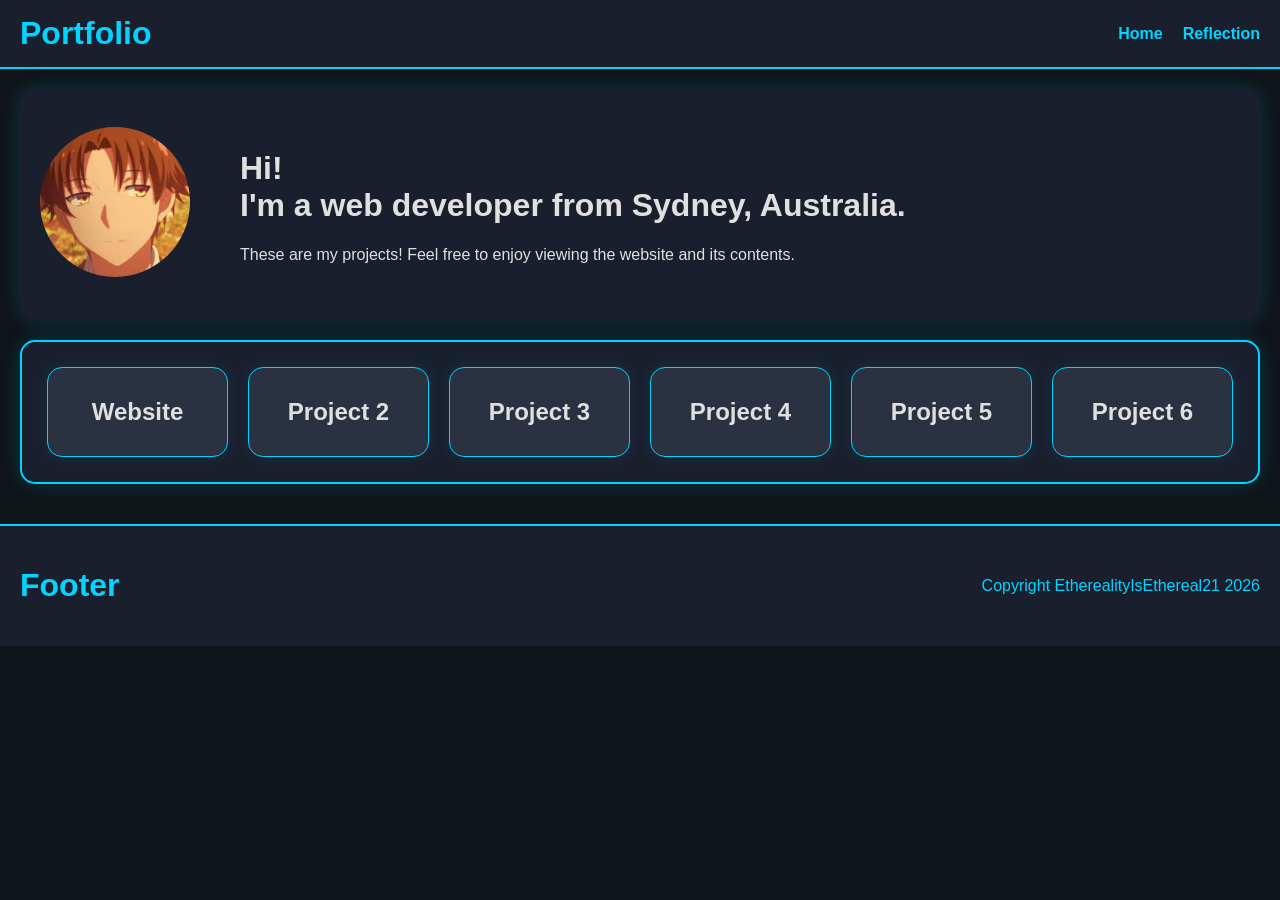
==== index.html @ 0c51aca7 "Profile Pic Fixed profile so it displays again" ====
<!DOCTYPE html>
<html lang="en">

<head>
    <title>Portfolio | Ethereal</title>
    <meta charset="UTF-8">
    <meta name="viewport" content="width=device-width, initial-scale=1.0">
    <link rel="icon" href="https://i.pinimg.com/564x/c5/3e/33/c53e33384ec9d3cc5ce7e8803b751308.jpg">
    <link rel="stylesheet" href="styles.css">

</head>

<body>
    <header>
        <h1>Portfolio</h1>
        <nav class="links">
            <a href="index.html">Home</a>
            <a href="reflection.html">Reflection</a>
        </nav>
    </header>

    <div class="page-layout">
        <div class="intro-box">
            <div class="logo">
                <img src="similing koji.jpg" alt="profile picture">
            </div>
            <div class="intro">
                <h1>Hi! <br>
                    I'm a web developer from Sydney, Australia.</h1>
                <p>These are my projects! Feel free to enjoy viewing the website and its contents.</p>
            </div>
        </div>
        <div class="project-container">
            <a href="project1.html" class="project">
                <h2>Website</h2>
            </a>
            <a href="project2.html" class="project">
                <h2>Project 2</h2>
            </a>
            <a href="project3.html" class="project">
                <h2>Project 3</h2>
            </a>
            <a href="project4.html" class="project">
                <h2>Project 4</h2>
            </a>
            <a href="project5.html" class="project">
                <h2>Project 5</h2>
            </a>
            <a href="project6.html" class="project">
                <h2>Project 6</h2>
            </a>
        </div>
    </div>
    <footer>
        <h1>Footer</h1>
        <p>Copyright EtherealityIsEthereal21 2026</p>
    </footer>

</body>

</html>
---- styles.css ----
body {
    font-family: 'Segoe UI', Tahoma, Geneva, Verdana, sans-serif;
    margin: 0;
    padding: 0;
    background-color: #0f1419;
    color: #e0e0e0;
}

header {
    background-color: #1a1f2e;
    color: #00d4ff;
    padding: 15px 20px;
    display: flex;
    justify-content: space-between;
    align-items: center;
    border-bottom: 2px solid #00d4ff;
}

header h1 {
    margin: 0;
}

.links {
    display: flex;
    gap: 20px;
    margin: 0;
}

.links a {
    color: #00d4ff;
    text-decoration: none;
    font-weight: bold;
    transition: 0.3s;
}

.links a:hover {
    color: #b366ff;
    text-shadow: 0 0 10px #b366ff;
}

.intro-box {
    display: flex;
    align-items: center;
    gap: 30px;
    padding: 20px;
    margin: 20px;
    background-color: #1a1f2e;
    border-radius: 15px;
    box-shadow: 0 0 20px rgba(0, 212, 255, 0.2);
}

.intro {
    padding: 20px;
    border-radius: 10px;
    margin-bottom: 0;
    text-align: left;
    flex: 1;
}

.logo {
    flex-shrink: 0;
}

.logo img {
    width: 150px;
    height: 150px;
    border-radius: 50%;
    object-fit: cover;
}

.project-container {
    background-color: #1a1f2e;
    padding: 15px;
    border: 2px solid #00d4ff;
    display: flex;
    flex-wrap: wrap;
    border-radius: 15px;
    margin: 20px;
    box-shadow: 0 0 20px rgba(0, 212, 255, 0.2);
}

.project {
    background-color: #2a3141;
    padding: 10px;
    margin: 10px;
    border-radius: 15px;
    border: 1px solid #00d4ff;
    flex: 1;
    text-align: center;
    display: flex;
    flex-direction: column;
    align-items: center;
    justify-content: center;
    min-width: 150px;
    transition: 0.3s;
    box-shadow: 0 0 15px rgba(0, 212, 255, 0.1);
    text-decoration: none;
    color: #e0e0e0;
}

.project:hover {
    border-color: #b366ff;
    box-shadow: 0 0 20px rgba(179, 102, 255, 0.3);
}

footer {
    background-color: #1a1f2e;
    color: #00d4ff;
    padding: 20px;
    display: flex;
    justify-content: space-between;
    align-items: center;
    border-top: 2px solid #00d4ff;
    margin-top: 40px;
}

.project-detail,
.reflection-container {
    background-color: #1a1f2e;
    padding: 30px;
    margin: 20px;
    border-radius: 15px;
    border: 2px solid #00d4ff;
    box-shadow: 0 0 20px rgba(0, 212, 255, 0.2);
}

.project-detail h1,
.reflection-container h1 {
    color: #00d4ff;
}

.back-link {
    color: #00d4ff;
    text-decoration: none;
    font-weight: bold;
    transition: 0.3s;
    display: inline-block;
    margin-top: 20px;
}

.back-link:hover {
    color: #b366ff;
    text-shadow: 0 0 10px #b366ff;
}
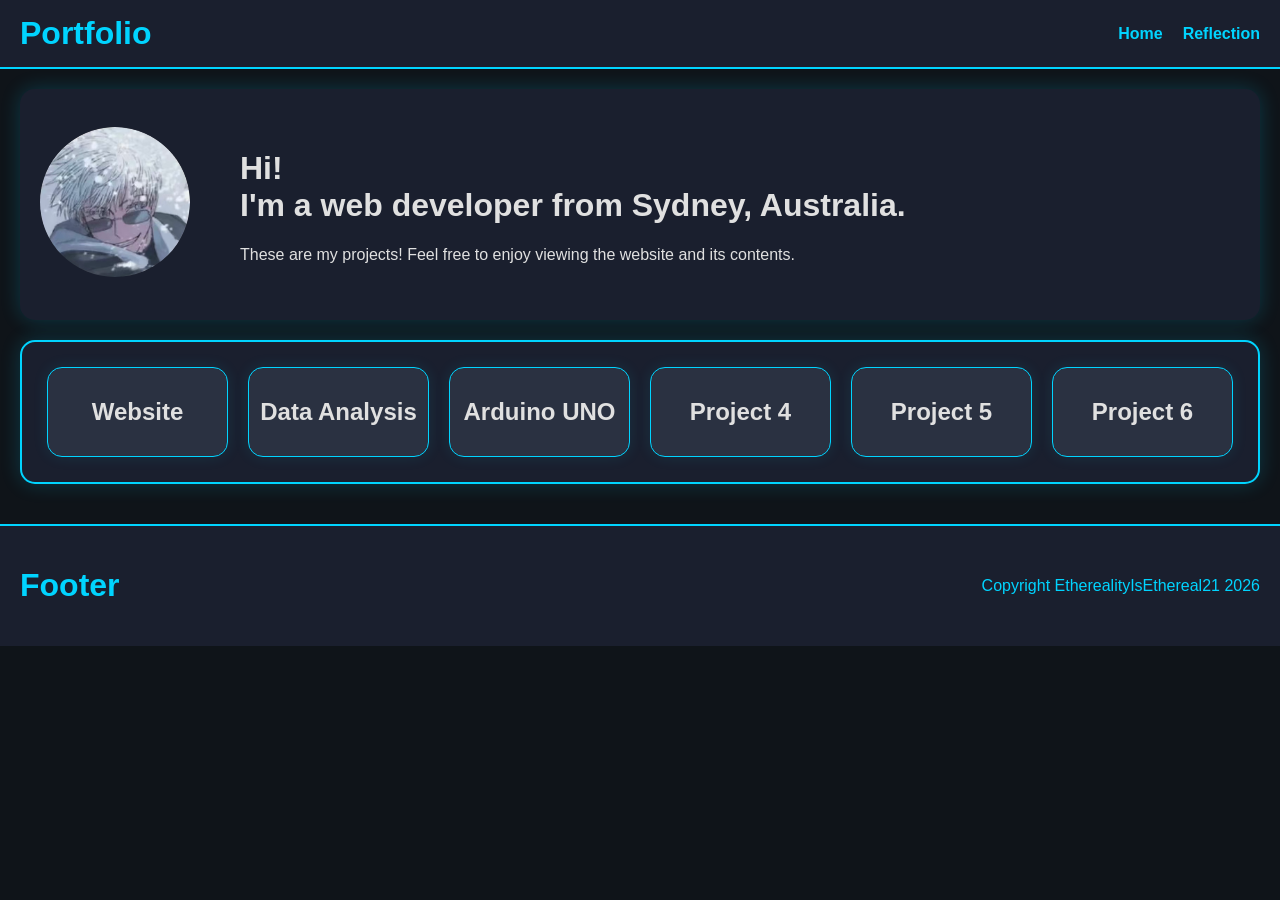
==== commit f7073e36: "Pfp, Project 3 Changed pfp, changed title of projects, and added Arduino UNO project in. Added refle" ====
--- a/index.html
+++ b/index.html
@@ -5,7 +5,8 @@
     <title>Portfolio | Ethereal</title>
     <meta charset="UTF-8">
     <meta name="viewport" content="width=device-width, initial-scale=1.0">
-    <link rel="icon" href="https://i.pinimg.com/564x/c5/3e/33/c53e33384ec9d3cc5ce7e8803b751308.jpg">
+    <meta name="description" content="Portfolio">
+    <link rel="icon" href="websiteprofile.png">
     <link rel="stylesheet" href="styles.css">
 
 </head>
@@ -19,38 +20,41 @@
         </nav>
     </header>
 
-    <div class="page-layout">
-        <div class="intro-box">
-            <div class="logo">
-                <img src="similing koji.jpg" alt="profile picture">
+    <main>
+        <div class="page-layout">
+            <div class="intro-box">
+                <div class="logo">
+                    <img src="portfoliopfp.jpg" alt="profile picture">
+                </div>
+                <div class="intro">
+                    <h1>Hi! <br>
+                        I'm a web developer from Sydney, Australia.</h1>
+                    <p>These are my projects! Feel free to enjoy viewing the website and its contents.</p>
+                </div>
             </div>
-            <div class="intro">
-                <h1>Hi! <br>
-                    I'm a web developer from Sydney, Australia.</h1>
-                <p>These are my projects! Feel free to enjoy viewing the website and its contents.</p>
+            <div class="project-container">
+                <a href="project1.html" class="project">
+                    <h2>Website</h2>
+                </a>
+                <a href="project2.html" class="project">
+                    <h2>Data Analysis</h2>
+                </a>
+                <a href="project3.html" class="project">
+                    <h2>Arduino UNO</h2>
+                </a>
+                <a href="project4.html" class="project">
+                    <h2>Project 4</h2>
+                </a>
+                <a href="project5.html" class="project">
+                    <h2>Project 5</h2>
+                </a>
+                <a href="project6.html" class="project">
+                    <h2>Project 6</h2>
+                </a>
             </div>
         </div>
-        <div class="project-container">
-            <a href="project1.html" class="project">
-                <h2>Website</h2>
-            </a>
-            <a href="project2.html" class="project">
-                <h2>Project 2</h2>
-            </a>
-            <a href="project3.html" class="project">
-                <h2>Project 3</h2>
-            </a>
-            <a href="project4.html" class="project">
-                <h2>Project 4</h2>
-            </a>
-            <a href="project5.html" class="project">
-                <h2>Project 5</h2>
-            </a>
-            <a href="project6.html" class="project">
-                <h2>Project 6</h2>
-            </a>
-        </div>
-    </div>
+    </main>
+
     <footer>
         <h1>Footer</h1>
         <p>Copyright EtherealityIsEthereal21 2026</p>
--- a/styles.css
+++ b/styles.css
@@ -141,4 +141,18 @@
 .back-link:hover {
     color: #b366ff;
     text-shadow: 0 0 10px #b366ff;
+}
+
+.dashboard-iframe {
+    width: 100%;
+    height: 600px;
+    border: none;
+    border-radius: 10px;
+    box-shadow: 0 0 15px rgba(0, 212, 255, 0.2);
+}
+
+.image-container {
+    display: flex;
+    flex-wrap: wrap;
+    gap: 10px;
 }
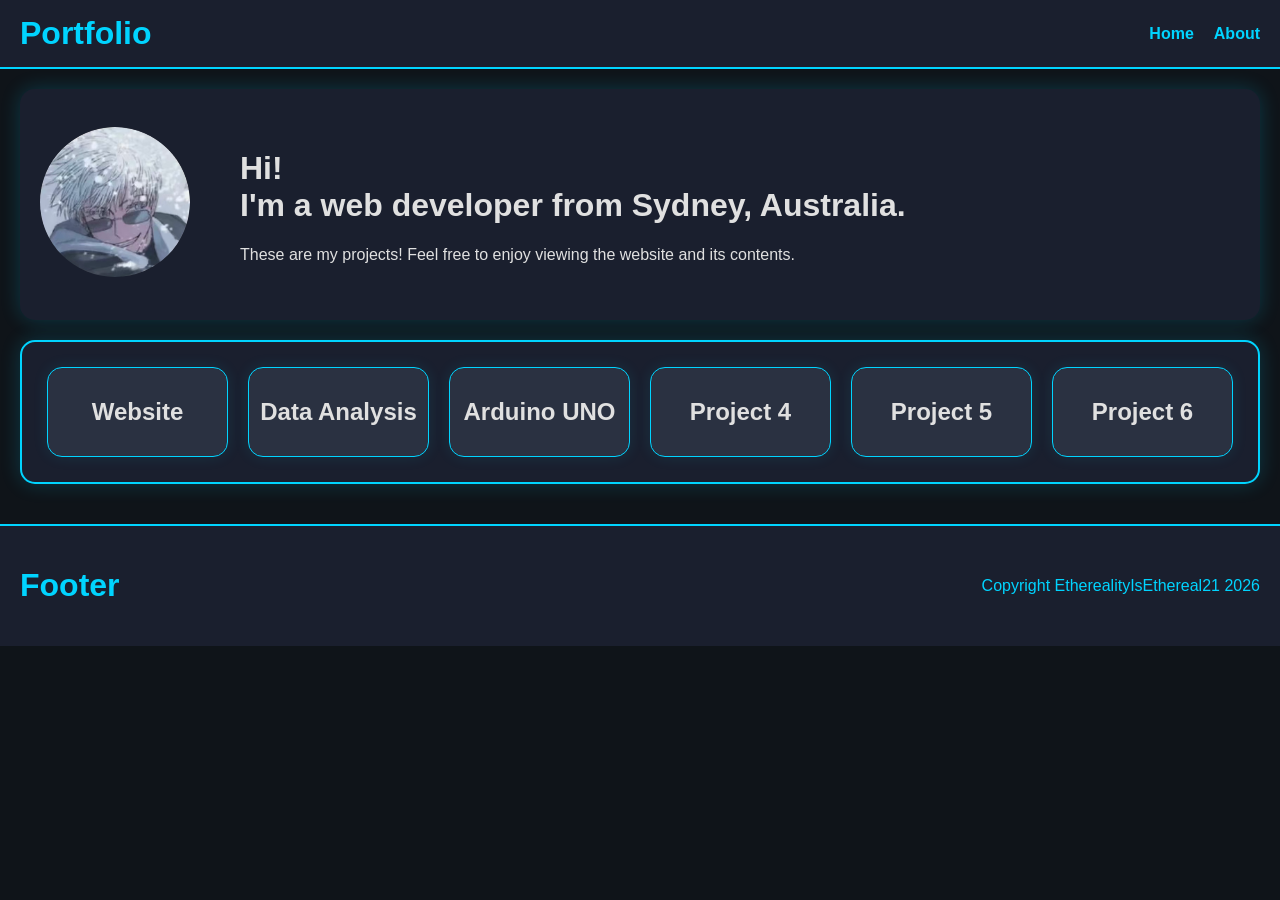
==== commit 0bc21526: "Reflection Changed website reflection to About page. Changed website project to include the original" ====
--- a/index.html
+++ b/index.html
@@ -16,7 +16,7 @@
         <h1>Portfolio</h1>
         <nav class="links">
             <a href="index.html">Home</a>
-            <a href="reflection.html">Reflection</a>
+            <a href="reflection.html">About</a>
         </nav>
     </header>
 
